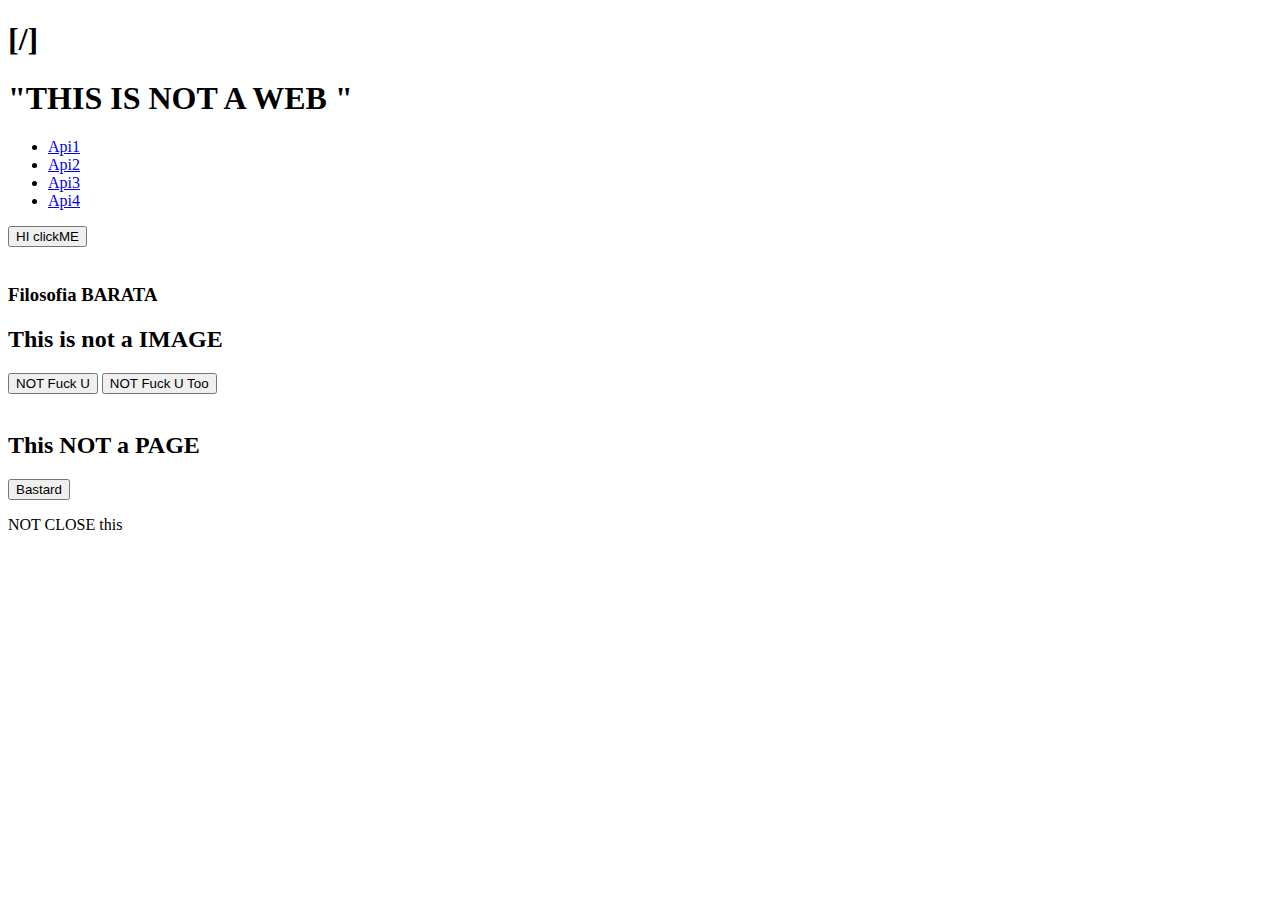
==== ThisIsNot/index.html @ b79e18cb "Initial project" ====
<!DOCTYPE html>
<html lang="es">
<head>
    <meta charset="UTF-8">
    <meta name="viewport" content="width=device-width, initial-scale=1.0">
    <title>This is Not a Web</title>
    <link rel="stylesheet" href="/css/styles.css">
</head>
<header>
    <div class="header-container">
        <div id="logo-container">
            <h1 id="logoText">[/]</h1>
        </div>
        <div id="title-container">
            <h1 id="title">"THIS IS <span id="titleSpan">NOT</span> A WEB "</h1>
        </div>
        <nav>
            <ul>
                <li class="liNav"><a href ="#1">Api1</a></li>
                <li class="liNav"><a href ="#2">Api2</a></li>
                <li class="liNav"><a href ="#3">Api3</a></li>
                <li class="liNav"><a href ="#4">Api4</a></li>
            </ul>
        </nav>
</div>
</header>
<body>	
<main>
    <button onclick="window.modal1.showModal();">HI clickME</button>
    <dialog id="modal1">
        <h2>?!NOT WELCOME</h2>
        <p>?!ENJOY!? the NOT page </p>
        <img src="/img/MobileThisNot.png">
        <button onclick="window.modal1.close();">AU revoir</button>
    </dialog>
    <div id="imageWrap">
        <img src="">
    </div>
    <div id="divQuotes">
        <h3 id="quotes">Filosofia BARATA </h3>
    </div>
    <div id="textFlotant">
        <h2>This is not a IMAGE</h2>
        <div id="buttonsTwo">
            <button id="btnFlotant">NOT Fuck U</button>
            <button id="btnFlotant">NOT Fuck U Too</button>
        </div>
    </div>

    <div id="textWrap">
        <img src="">
        <h2>This NOT a PAGE </h2>
    </div>
    <button onclick="document.getElementById('aviso').setAttribute('data-on','on')">
        Bastard 
        </button> 
        <div  class="panel" id="aviso" data-on="off" onclick="this.setAttribute('data-on','off')">
          <div>
          <p>NOT CLOSE this</p>
          </div>
        </div>
</body>
</html>
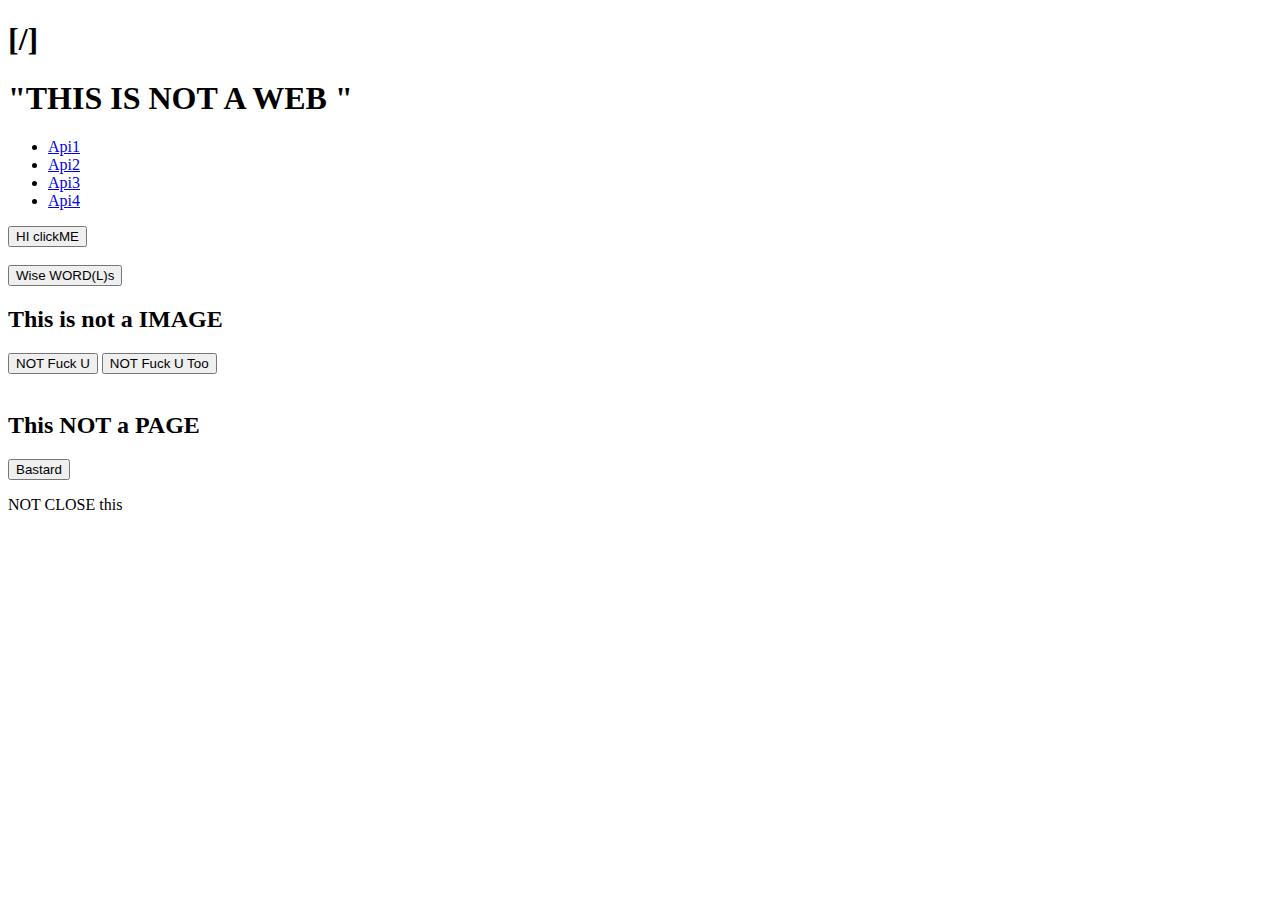
==== commit 24103c0d: "Co-authored-by: Anpirah <Anpirah@users.noreply.github.com>" ====
--- a/ThisIsNot/index.html
+++ b/ThisIsNot/index.html
@@ -37,7 +37,13 @@
         <img src="">
     </div>
     <div id="divQuotes">
-        <h3 id="quotes">Filosofia BARATA </h3>
+        <button id="btnQuotes" onclick="window.modal2.showModal();"> Wise WORD(L)s</button>
+    <dialog id="modal2">
+        <h2> NOT west WORDs</h2>
+        <p id="quotes"></p>
+        <img src="/img/kanyeJisus.jpeg">
+        <button onclick="window.modal2.close();">Bye KANYai</button>
+    </dialog>
     </div>
     <div id="textFlotant">
         <h2>This is not a IMAGE</h2>
@@ -55,9 +61,11 @@
         Bastard 
         </button> 
         <div  class="panel" id="aviso" data-on="off" onclick="this.setAttribute('data-on','off')">
-          <div>
-          <p>NOT CLOSE this</p>
-          </div>
+            <div>
+            <p>NOT CLOSE this</p>
+            </div>
         </div>
+</main>
+<script src="./js/script.js"></script>
 </body>
 </html>